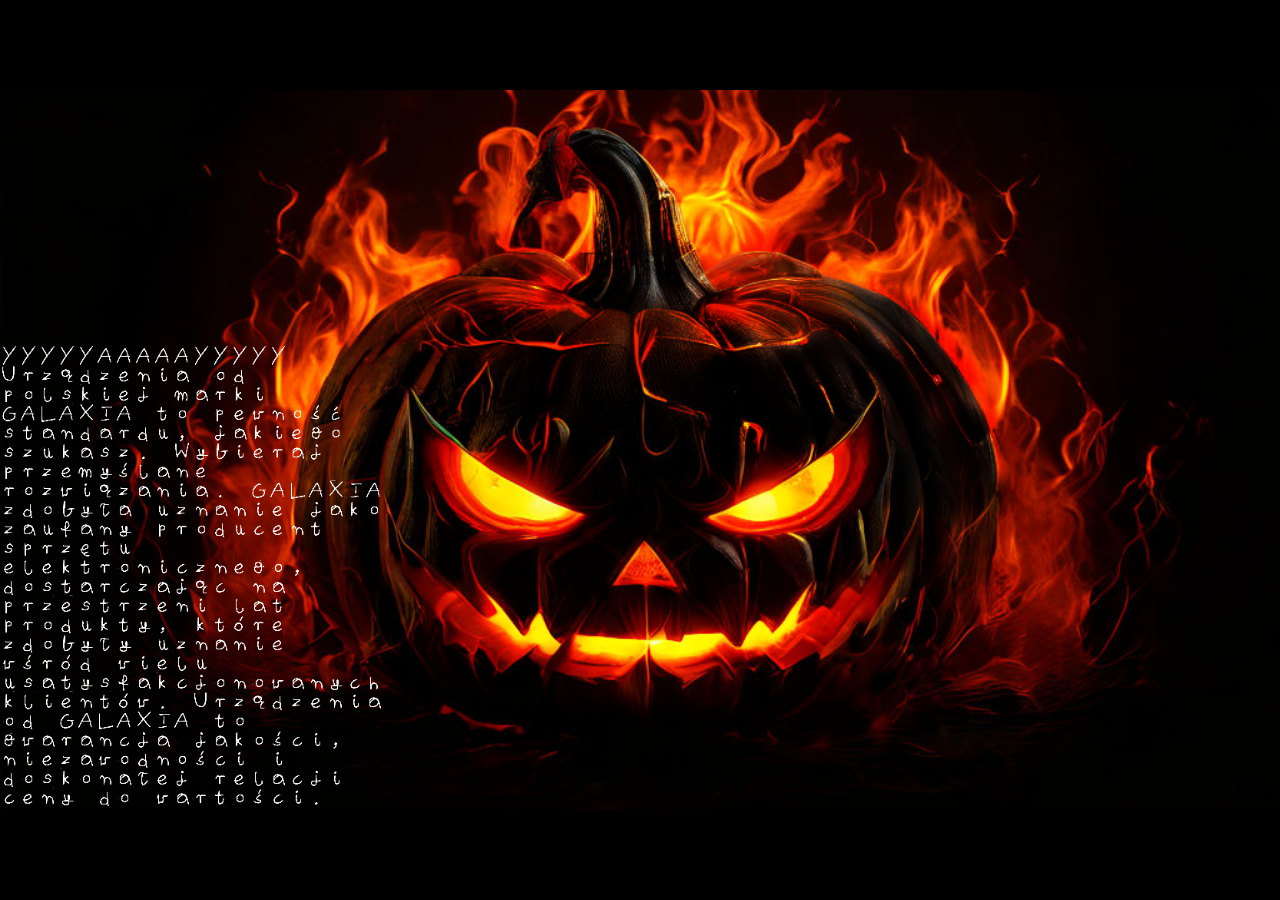
==== index.html @ b565e49a "first commit" ====
<!DOCTYPE html>
<html lang="en">
<head>
    <meta charset="UTF-8">
    <meta name="viewport" content="width=device-width, initial-scale=1.0">
    <title>CHARACTER_DEV_EDITOR - v2.0</title>
    <link rel="icon" type="image/x-icon" href="Images/Logo-kopia.png">
    <link rel="stylesheet" href="style.css">
</head>
<body>
    <script src="editor.js"></script>
</body>
</html>
---- style.css ----
body, a, a:hover{
    cursor: none; 
    text-decoration: none;
}
body{
    background-color: #000;
    color: #00ff00;
    font-family: Arial, sans-serif;
}
#cursor{
    position: fixed;
    z-index: 1000; 
    width: 0px; 
    height: 0px; 
    pointer-events: none; /* allow clicks to pass through */
    
}

#myCanvas{
    position: fixed;
    z-index: 1;
    background-image: url('Images/scary-hallowen-pumpkin-with-fire-eyes-black-background-2.png');
    background-size: cover;
    background-position: center;
    background-repeat: no-repeat;
}

#board{
    position: fixed;
    z-index: 0;
}
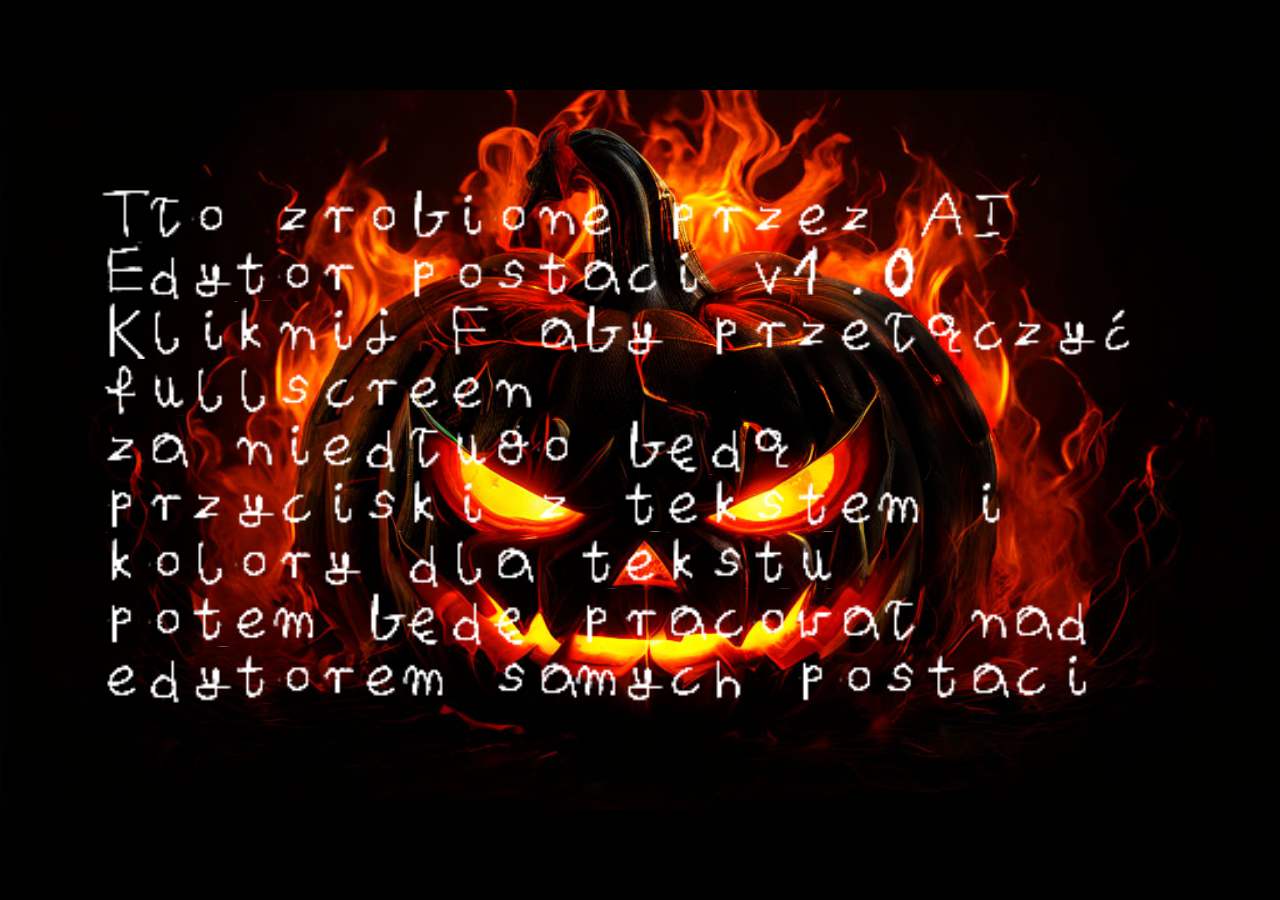
==== commit b73f5ce3: "text" ====
--- a/index.html
+++ b/index.html
@@ -3,7 +3,7 @@
 <head>
     <meta charset="UTF-8">
     <meta name="viewport" content="width=device-width, initial-scale=1.0">
-    <title>CHARACTER_DEV_EDITOR - v2.0</title>
+    <title>CHARACTER_DEV_EDITOR - v1.0</title>
     <link rel="icon" type="image/x-icon" href="Images/Logo-kopia.png">
     <link rel="stylesheet" href="style.css">
 </head>
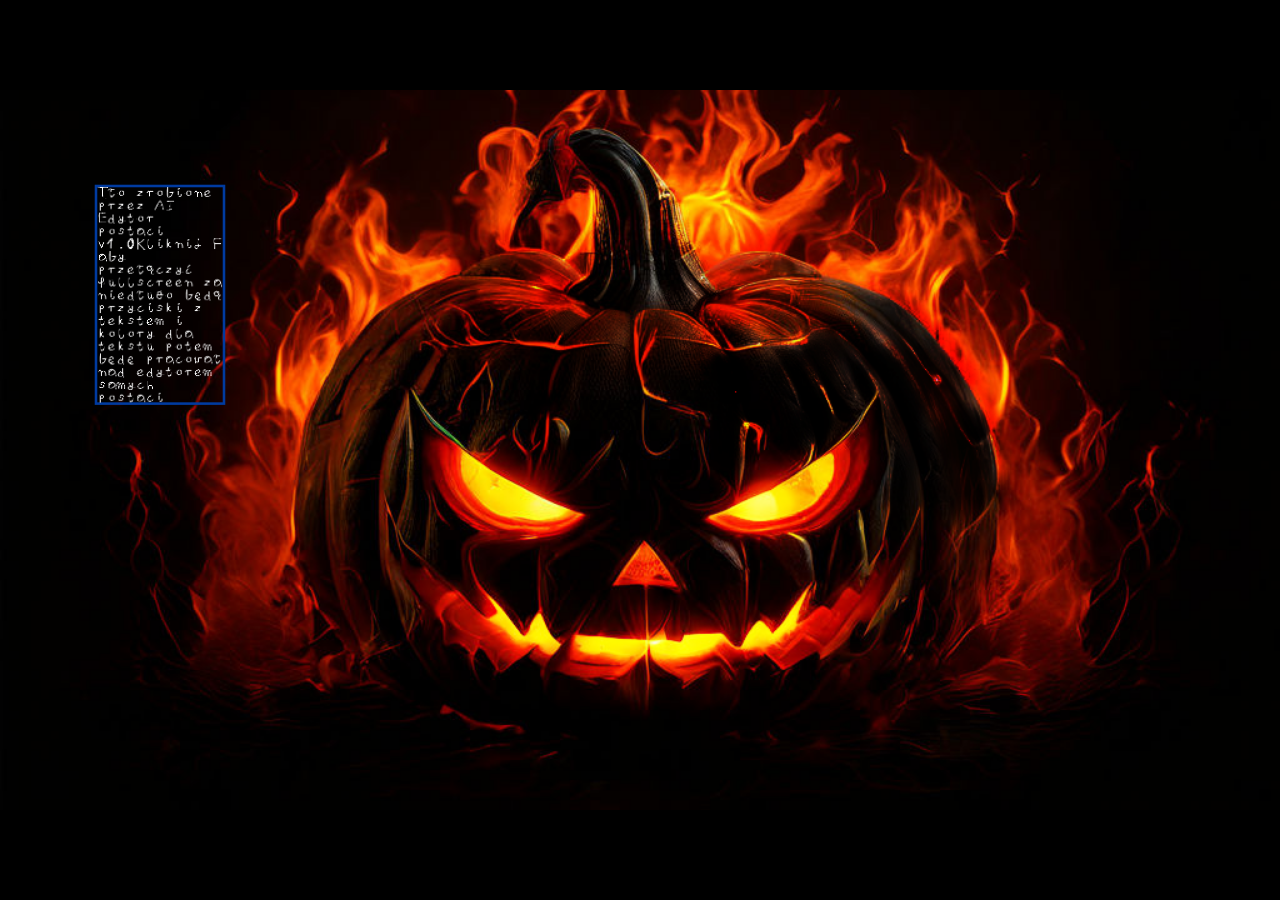
==== commit d0fb90a3: "button and joint update" ====
--- a/index.html
+++ b/index.html
@@ -10,4 +10,13 @@
 <body>
     <script src="editor.js"></script>
 </body>
-</html>+</html>
+<!-----------------------------------------------------------------
+|  😈    😈    😈    🎃🎃🎃🎃    😈    😈    😈       🎃🎃        |
+|  😈    😈    😈 🎃          🎃 😈    😈    😈     🎃    🎃      |
+|  😈    😈    😈🎃            🎃😈    😈    😈    🎃      🎃     |
+|   😈 😈  😈 😈 🎃            🎃 😈 😈  😈 😈    🎃        🎃    |
+|    😈      😈  🎃            🎃  😈      😈    🎃 🎃🎃🎃🎃 🎃   |
+|    😈      😈   🎃          🎃   😈      😈   🎃            🎃  |
+|    😈      😈      🎃🎃🎃🎃      😈      😈  🎃              🎃 |
+------------------------------------------------------------------->
